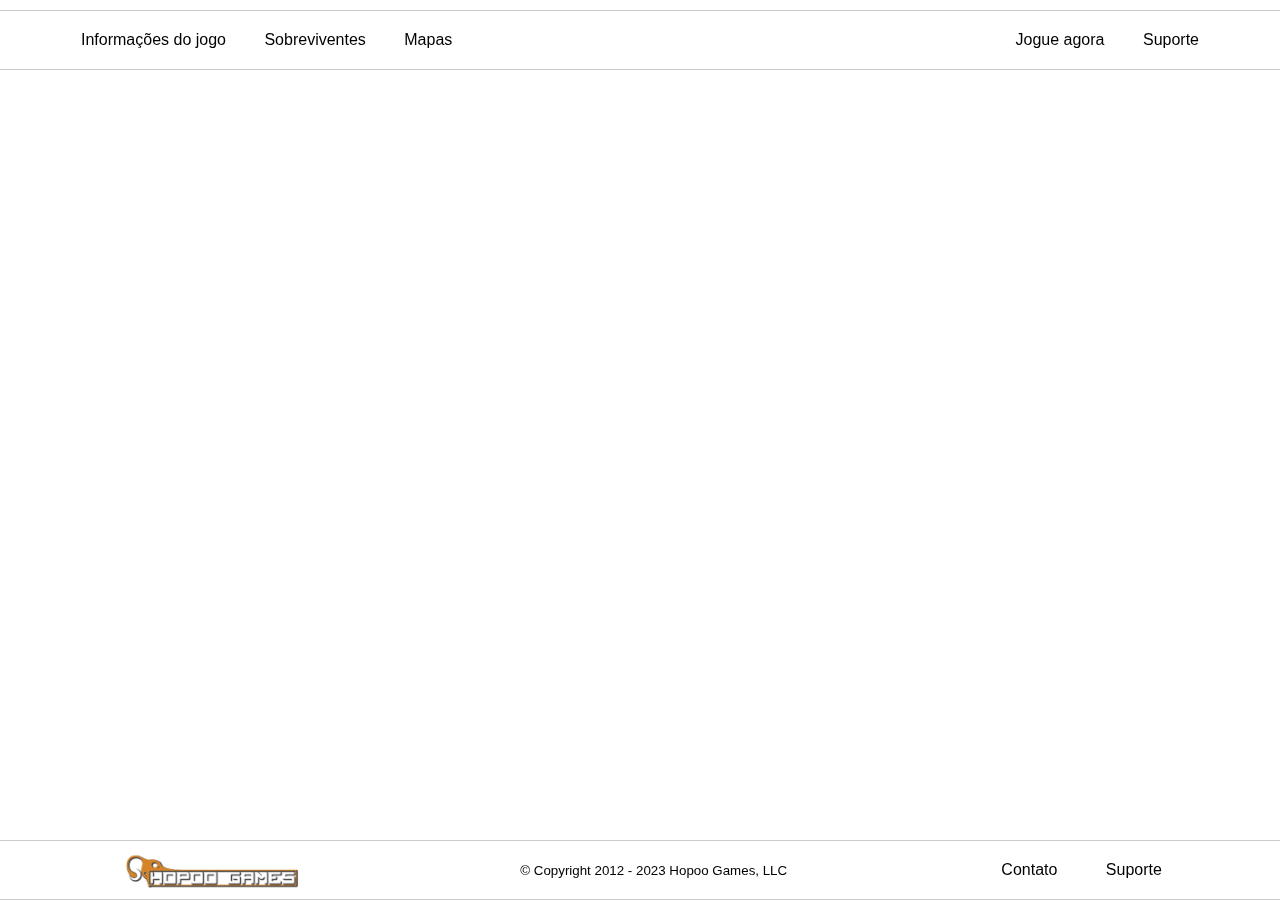
==== mapas.html @ 76bca0f6 "Base header-footer" ====
<!DOCTYPE html>
<html lang="en, pt-br">

<head>
    <meta charset="UTF-8">
    <meta name="viewport" content="width=device-width, initial-scale=1.0">
    <meta name="description" content="Site dedicado a informações detalhadas sobre o jogo Risk of Rain 2, incluindo personagens e mapas.">
    <meta name="keywords" content="risk of rain 2, jogos, rogue like, tiro em terceira pessoa.">

    <link rel="stylesheet" href="assets/css/generic-style.css">
    <link rel="stylesheet" href="assets/css/header-style.css">
    <link rel="stylesheet" href="assets/css/footer-style.css">

    <title>Document</title>
</head>

<body>
    <header>
        <nav>
            <div class="left-options">
                <a href="index.html">Informações do jogo</a>
                <a href="sobrevivnetes.html">Sobreviventes</a>
                <a href="mapas.html">Mapas</a>
            </div>
            <div class="right-options">
                <a href="https://store.steampowered.com/app/632360/Risk_of_Rain_2/" target="_blank">Jogue agora</a>
                <a href="suporte.html">Suporte</a>
            </div>
        </nav>
    </header>
    <main>

    </main>
    <footer>
        <img src="assets/img/logos/hopoo-logo.png" alt="hopoo-logo">
        <p>© Copyright 2012 - 2023 Hopoo Games, LLC</p>
        <nav class="footer-options">
            <a href="contato.html">Contato</a>
            <a href="suporte.html">Suporte</a>
        </nav>
    </footer>
</body>

</html>
---- assets/css/generic-style.css ----
*{ /*CSS reset*/
    margin: 0;
    padding: 0;
    box-sizing: border-box;
}

@import url('https://fonts.googleapis.com/css2?family=Titillium+Web:ital,wght@0,300;0,400;0,600;0,700;1,300;1,400;1,600;1,700&display=swap');

*{ /*definições genéricas de todas as tags de todas as páginsa*/
    font-family: "Titillium Web", sans-serif;
}

a, a:visited{
    color: black;
    text-decoration: none;
}
---- assets/css/header-style.css ----
header{
    background-color: rgba(255, 255, 255, 0.4);
    backdrop-filter: blur(5px);
    border-top: 1px solid rgba(153, 153, 153, 0.5);
    border-bottom: 1px solid rgba(153, 153, 153, 0.5);
    height: 60px;
    width: 100%;
    margin: 10px 0;
    position: fixed;
    display: flex;
    flex-direction: row;
    align-items: center;
}

header a{
   color: black;
   display: inline-block;
   margin: 0 10px;
   padding: 5px 7px;
   transition: transform 0.2s ease;
}

header a:hover{
    background-color: darkslategrey;
    color: white;
    transform: scale(1.2);
    transition: transform 0.2s ease;
}

header > nav{
    display: block;
    margin: 0 auto;
    display: flex;
    justify-content: space-between;
    min-width: 90%;
    max-width: 100%;
}
---- assets/css/footer-style.css ----
footer{
    background-color: rgba(255, 255, 255, 0.4);
    backdrop-filter: blur(5px);
    border-top: 1px solid rgba(153, 153, 153, 0.5);
    border-bottom: 1px solid rgba(153, 153, 153, 0.5);
    height: 60px;
    width: 100%;
    display: flex;
    flex-direction: row;
    align-items: center;
    justify-content: space-around;
    bottom: 0px;
    position: absolute;
}

footer > img{
    height: 100%;
}

.footer-options > a{
    margin: 0 15px;
    padding: 5px 7px;
}

.footer-options a:hover{
    background-color: darkslategrey;
    color: white;
}

footer > p{
    font-size: smaller;
}
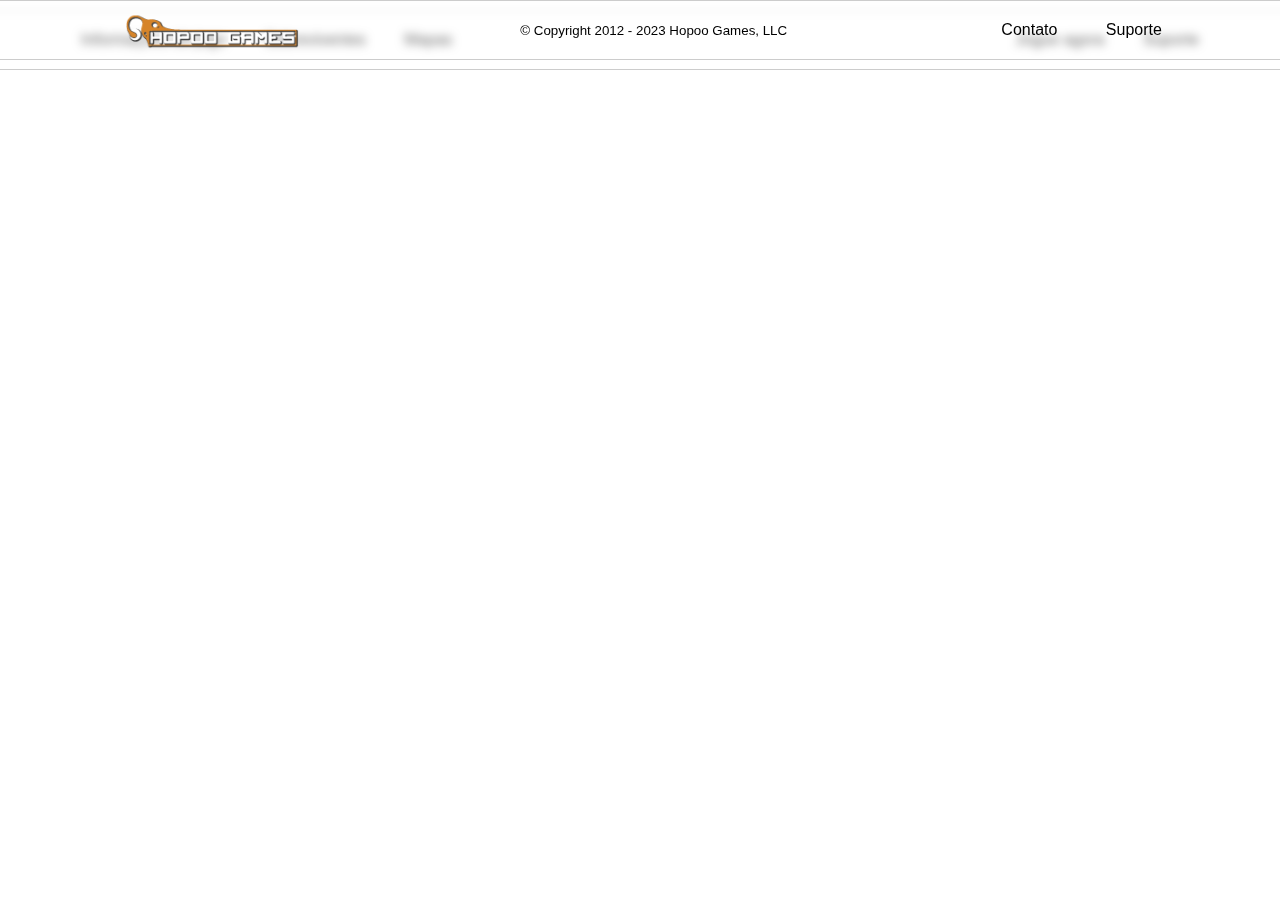
==== commit c2492d11: "Adição e estilização do primeiro container" ====
--- a/mapas.html
+++ b/mapas.html
@@ -11,7 +11,8 @@
     <link rel="stylesheet" href="assets/css/header-style.css">
     <link rel="stylesheet" href="assets/css/footer-style.css">
 
-    <title>Document</title>
+    <link rel="icon" href="assets/img/logos/ror-fav.png">
+    <title>Risk of Rain 2</title>
 </head>
 
 <body>
--- a/assets/css/footer-style.css
+++ b/assets/css/footer-style.css
@@ -10,7 +10,7 @@
     align-items: center;
     justify-content: space-around;
     bottom: 0px;
-    position: absolute;
+    position: relative;
 }
 
 footer > img{
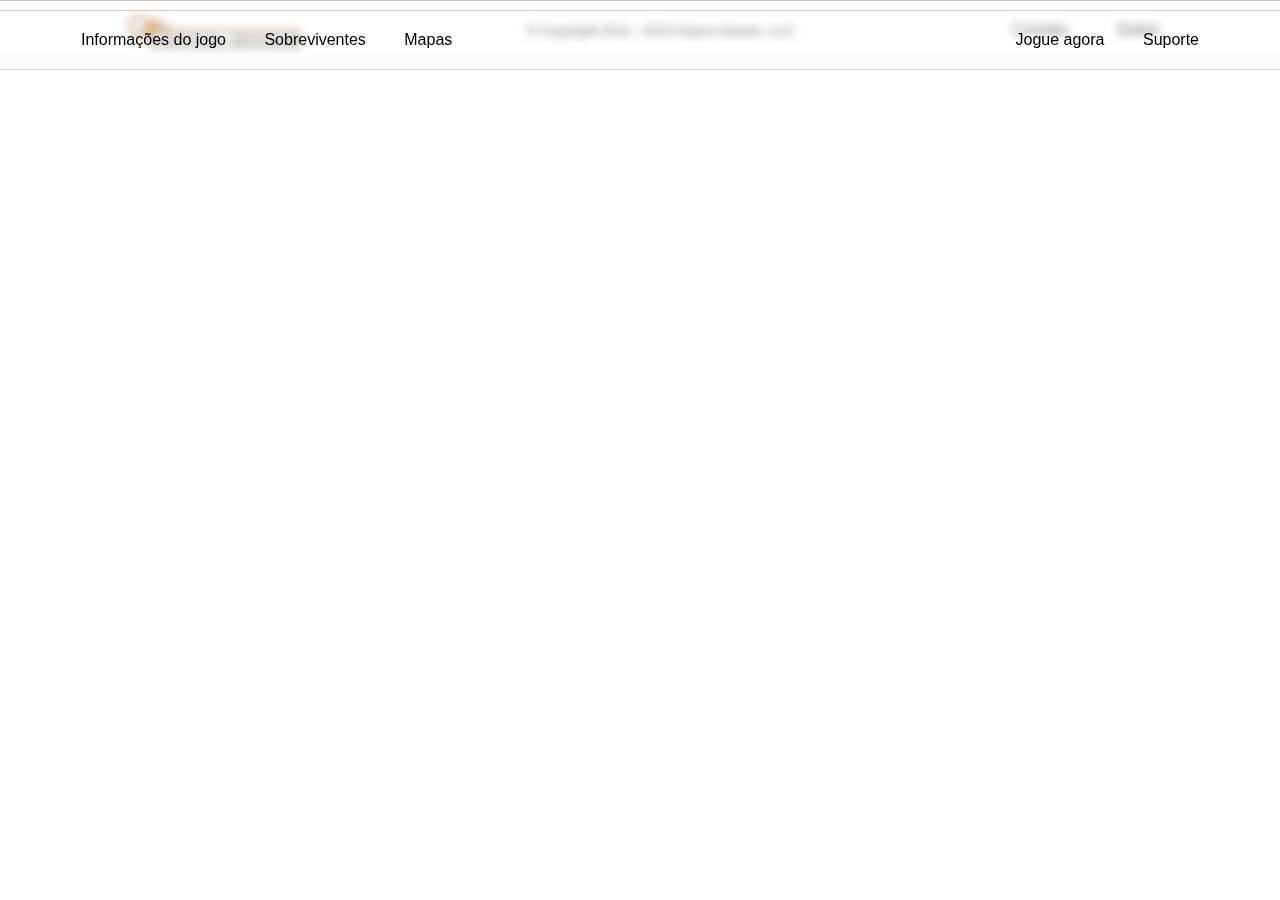
==== commit 5cfa5946: "Alterações no header, footer e index.html" ====
--- a/mapas.html
+++ b/mapas.html
@@ -37,7 +37,7 @@
         <p>© Copyright 2012 - 2023 Hopoo Games, LLC</p>
         <nav class="footer-options">
             <a href="contato.html">Contato</a>
-            <a href="suporte.html">Suporte</a>
+            <a href="sobre.html">Sobre</a>
         </nav>
     </footer>
 </body>
--- a/assets/css/header-style.css
+++ b/assets/css/header-style.css
@@ -10,6 +10,7 @@
     display: flex;
     flex-direction: row;
     align-items: center;
+    z-index: 1;
 }
 
 header a{
@@ -28,10 +29,9 @@
 }
 
 header > nav{
-    display: block;
-    margin: 0 auto;
     display: flex;
     justify-content: space-between;
+    margin: 0 auto;
     min-width: 90%;
     max-width: 100%;
 }--- a/assets/css/footer-style.css
+++ b/assets/css/footer-style.css
@@ -14,10 +14,12 @@
 }
 
 footer > img{
-    height: 100%;
+    max-height: 100%;
+    max-width: 33vw;
 }
 
 .footer-options > a{
+    display: inline-block;
     margin: 0 15px;
     padding: 5px 7px;
 }
@@ -29,4 +31,6 @@
 
 footer > p{
     font-size: smaller;
+    max-width: 35vw;
+    text-align: justify;
 }